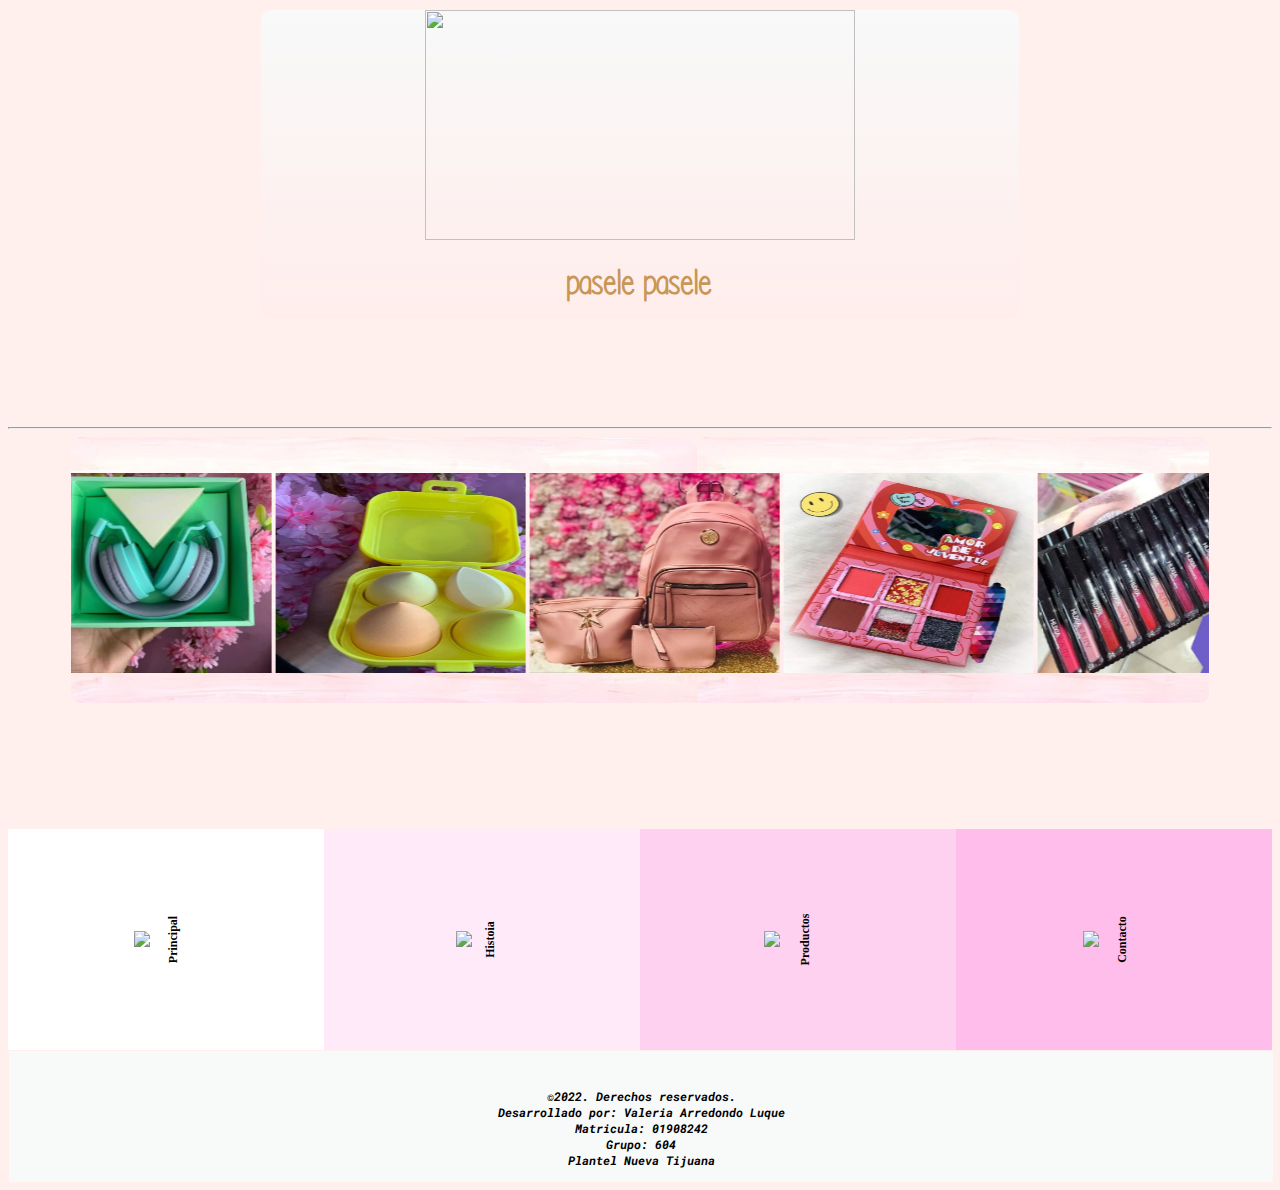
==== index.html @ 8d79f017 "Add files via upload" ====
<html>
	<head>
		<title>Cosmetics LG</title>
			<link rel="shortcut icon" href="cosmetic.jpg">
			<link rel="stylesheet" href="estilos.css">
			<link rel="preconnect" href="https://fonts.googleapis.com">
			<link rel="preconnect" href="https://fonts.gstatic.com" crossorigin>
			<link href="https://fonts.googleapis.com/css2?family=Roboto+Mono:wght@200;400&display=swap" rel="stylesheet">
	</head>
	<body>
	<center>
		<div class="div1">
				<img class="logo" src="Cosmetic2.png">
		<h1 id="fuente-Please_write_me_a_song">
			pasele pasele
		</h1>
		</div>
	</center>
		<br>
		<br>
		<br>
		<br>
		<br>
		<hr>
		<div class="div6">
		<marquee behavior="alternate">
		<br>
		<br>
			<img class="cole" src="audifonos3.jpg">
			<img class="cole" src="esponjas.jpg">
			<img class="cole" src="bolsa.jpg">
			<img class="cole" src="blush.jpg">
			<img class="cole" src="labiales3.jpg">
			<img class="cole" src="rubor.jpg">
			<img class="cole" src="broncer.jpg">
			<img class="cole" src="sombras.jpg">
			<img class="cole" src="sombrast.jpg">
			<img class="cole" src="colores.jpg">
			<img class="cole" src="labial.jpg">
		</marquee>
		</div>
		<br>
		<br>
		<br>
		<br>
		<br>
		<br>
		<br>
		<tr>
		<center>
		<div class="navegacion">
		
			<div  class="navegacion-item"><A href="index.html"><img src=principal.png></A><p class="navegacion-titulo">Principal</p></div>
			<div  class="navegacion-item"><A href="historia.html"><img src=historia.png></A><p class="navegacion-titulo">Histoia</p></div>
			<div  class="navegacion-item"><A href="productos.html"><img src=productos.png></A><p class="navegacion-titulo">Productos</p></div>
			<div  class="navegacion-item"><A href="contacto.html"><img src=contacto.png></A><p class="navegacion-titulo">Contacto</p></div>
		</div>
		<div class="div5">
		<p id="fuente-google">
			&copy;2022. Derechos reservados. <br>
			Desarrollado por: Valeria Arredondo Luque<br>
			Matricula: 01908242<br>
			Grupo: 604 <br>
			Plantel Nueva Tijuana
		</p>
		</div>
		</center>
	</body>
</html>
---- estilos.css ----
body{
	background: #FFF0EE;
}
h1{
	font-size:35px;
	font-style:Times new roman;
	text-align:center;
	color: #C89655;
	}
	
p{
	font-size:12px;
	font-style:Tahoma;
	text-align:center;
	color: #000000;
	}
	
table{
	border-style: dotted;
	border: 2; 
	width: 90%;
	height: 60%;
	border-color: #D7A965;
}

td{
	background-color: #F7EBEF;
	text-align: center;
}

th{
	background-color: #FAE1EA;
	width:25%;
}

/*codigo tabla transparente*/
.sin{
	border-style: transparent;
	border: 0;
	background-color: transparent;
}

/*codigo contacto*/
.minion{
	border-style: dotted;
	border: 1; 
	width:40%;
	height: 60%;
	border-color: #D7A965;
}

/*codigo imagen producto*/
.img{
	width: 200px;
	height: 150px;
}

/*codigo imagen producto*/
.img1{
	width: 170px;
	height: 120px;
}

/*codigo imagen productoSSSSSS*/
.img3{
	width: 300px;
	height: 250px;
}

/*codigo para imagenes que se mueven en principal*/
.cole{
	width: 250px;
	height: 200px;
}

/*codigo logo*/
.logo{
	width: 430px;
	height: 230px;
}

/*codigo historia viñetas*/
.shrek{
	font-size: 30px;
	font-style:Tahoma;
	text-align:center;
	color: #5F4C0B;
	font-weight: bold;
}

/*viñetas*/
.paco{
	list-style-type: square;
	list-style-position: inside;
}
	
/*codigo historia*/
.yo{
	font-size: 20px;
	font-style: Calibri;
	text-align:center;
	color: #5F4C0B;
}

/*codigo paginas sec*/
.pocoyo{
	font-size: 25px;
	font-style: Calibri;
	text-align:center;
	color: #5F4C0B;
}

/*codigo encabezado*/
.div1{
	border: 0px groove #F8F9F9;
	border-radius: 10px;
	margin-top: 10px;
	margin-right: 10px;
	margin-bottom: 10px;
	margin-left: 10px;
	background: linear-gradient(to bottom, #F8F9F9, #FFEDEB);
	text-align: center;
	left: 10px;
	top: 10px;
	width: 60%;
	height: 35%;
	color: #000000;
}

/*producto*/
.div2{
	border: 0px solid #D4AC0D;
	background: #FADBD8;
	text-align: center;
	width:100%;
	height: 45%;
	color: #000000;
	padding-top: 10px;
	padding-right: 0px;
	padding-bottom: 10 px;
	padding-left: 80px;
}

/*cosa de abajo de hipervinculos*/
.div3{
	border: 0px solid #FDEDEC;
	background: #FFE1DF ;
	text-align: center;
	width:100%;
	height: 20%;
	color: #000000;
	padding-top: 25px;
	padding-left: 50px;
}

/*cosa de contacto*/
.div4{
	border: 0px solid #D4AC0D;
	background: #FADBD8;
	text-align: center;
	width:40%;
	height: 45%;
	color: #000000;
	font-size: large;
	font-weight: bold;
	text-align: center;
	padding-top: 25px;
	padding-left: 10%;
}

/*datos mios*/
.div5{
	border: 0px solid #E5E7E9;
	background: #F8F9F9;
	text-align: center;
	width: 100%;
	height: 12%;
	color: #000000;
	background-color: #F8F9F9;
	font-size: large;
	font-weight: bold;
	text-align: center;
	font-family: "Tahoma", gadget, sans-serif;
	font-style: italic;
	margin-top: 1px;
	margin-left: 1px;
	padding-top: 2%;
}

/*marquesina*/
.div6{
	background: url("sepalabola.jpeg");
	border: 0px groove #E5E7E9;
	border-radius: 10px;
	margin: auto;
	width: 90%;
	height: 30%;
	}

	/*historia*/
.div7{
	border: 0px groove #F8F9F9;
	border-radius: 10px;
	margin-top: 0px;
	margin-right: 0px;
	margin-bottom: 0px;
	margin-left: 0px;
	background: #FFFFFF;
	text-align: center;
	left: 10px;
	top: 10px;
	width: 60%;
	height: 70%;
	padding-top: 10px;
	padding-right: 0px;
	padding-bottom: 10 px;
}

/*productosss*/
.div9{
	border: 0px solid #D4AC0D;
	background: #FADBD8;
	text-align: center;
	width:100%;
	height: 60%;
	color: #000000;
	padding-top: 10px;
	padding-right: 0px;
	padding-bottom: 10 px;
	padding-left: 80px;
}


.div10{
	width: 100%;
	height: 45%;
	background: #FADBD8;
}

/*caja producto*/
.caja{
	height: 300px;
	width: 250px;
	border: 1px solid #F7EBEF;
	background: #F7EBEF;
	margin: 5px;
	color: #000000;
	text-align: center;
	font-family: "Tahoma", sans-serif;
	display: inline-block;
}

.caja:hover{
		/*colocar sombra*/
		/*x y radio color*/
	box-shadow: 0 0 10px #D7A965;
		/*cambiar tamaño*/
	transform: scale(1.3);
}

.caja-texto{
	padding-bottom: 5px;
	padding-top: 2px;
	font-size: 25px;
	font-weight: bold;
}

.texto-adicional{
	padding-top: 5px;
	font-size: 20px;
}

/*caja mas pequeña hipervinculo*/
.caja1{
	height: 200px;
	width: 180px;
	border: 1px solid #F7EBEF;
	background: #F7EBEF;
	margin: 5px;
	color: #000000;
	text-align: center;
	font-family: "Tahoma", sans-serif;
	display: inline-block;
}

.caja1:hover{
		/*colocar sombra*/
		/*x y radio color*/
	box-shadow: 0 0 10px #D7A965;
		/*cambiar tamaño*/
	transform: scale(1.3);
}

.caja-texto1{
	padding-bottom: 5px;
	padding-top: 2px;
	font-size: 20px;
	font-weight: bold;
}

.texto-adicional1{
	padding-top: 5px;
	font-size: 15px;
}

.caja2{
	height: 300px;
	width: 320px;
	border: 1px solid #F7EBEF;
	background: #F7EBEF;
	margin: 5px;
	color: #000000;
	padding: 5px;
	text-align: center;
	font-family: "Tahoma", sans-serif;
	display: inline-block;
}

.caja2:hover{
		/*colocar sombra*/
		/*x y radio color*/
	box-shadow: 0 0 10px #D7A965;
		/*cambiar tamaño*/
	transform: scale(1.3);
}

@font-face{
	font-family:"mifuente";
	src: url(Please_write_me_a_song.ttf)
}

#fuente-Please_write_me_a_song{
	font-family:"mifuente";
}

#fuente-google{
	font-family: 'Roboto Mono', monospace;
}

.navegacion{
	display:flex; 
	height: 25%;
}

.navegacion-item{
	flex: 1;
	color: #fff;
	font-weight: bold;
	font-size: 15 px;
	display: flex;
	justify-content: center;
	align-items: center;
	transition;flex-grow 0.2s;
}

.navegacion-item:hover{
	flex-grow: 10;
}


.navegacion-item:hover .navegacion-titulo{
	transform: rotate (0);
}

.navegacion-item:nth-child(1){
	background: #FFFFFF ;
}

.navegacion-item:nth-child(2){
	background: #FFEAF9  ;
}

.navegacion-item:nth-child(3){
	background: #FED1F1  ;
}

.navegacion-item:nth-child(4){
	background:#FFBDEC   ;
}

.navegacion-titulo{
	margin:0;
	transform:rotate(-90deg);
	transition:transform 0.2s 0.2s;
]
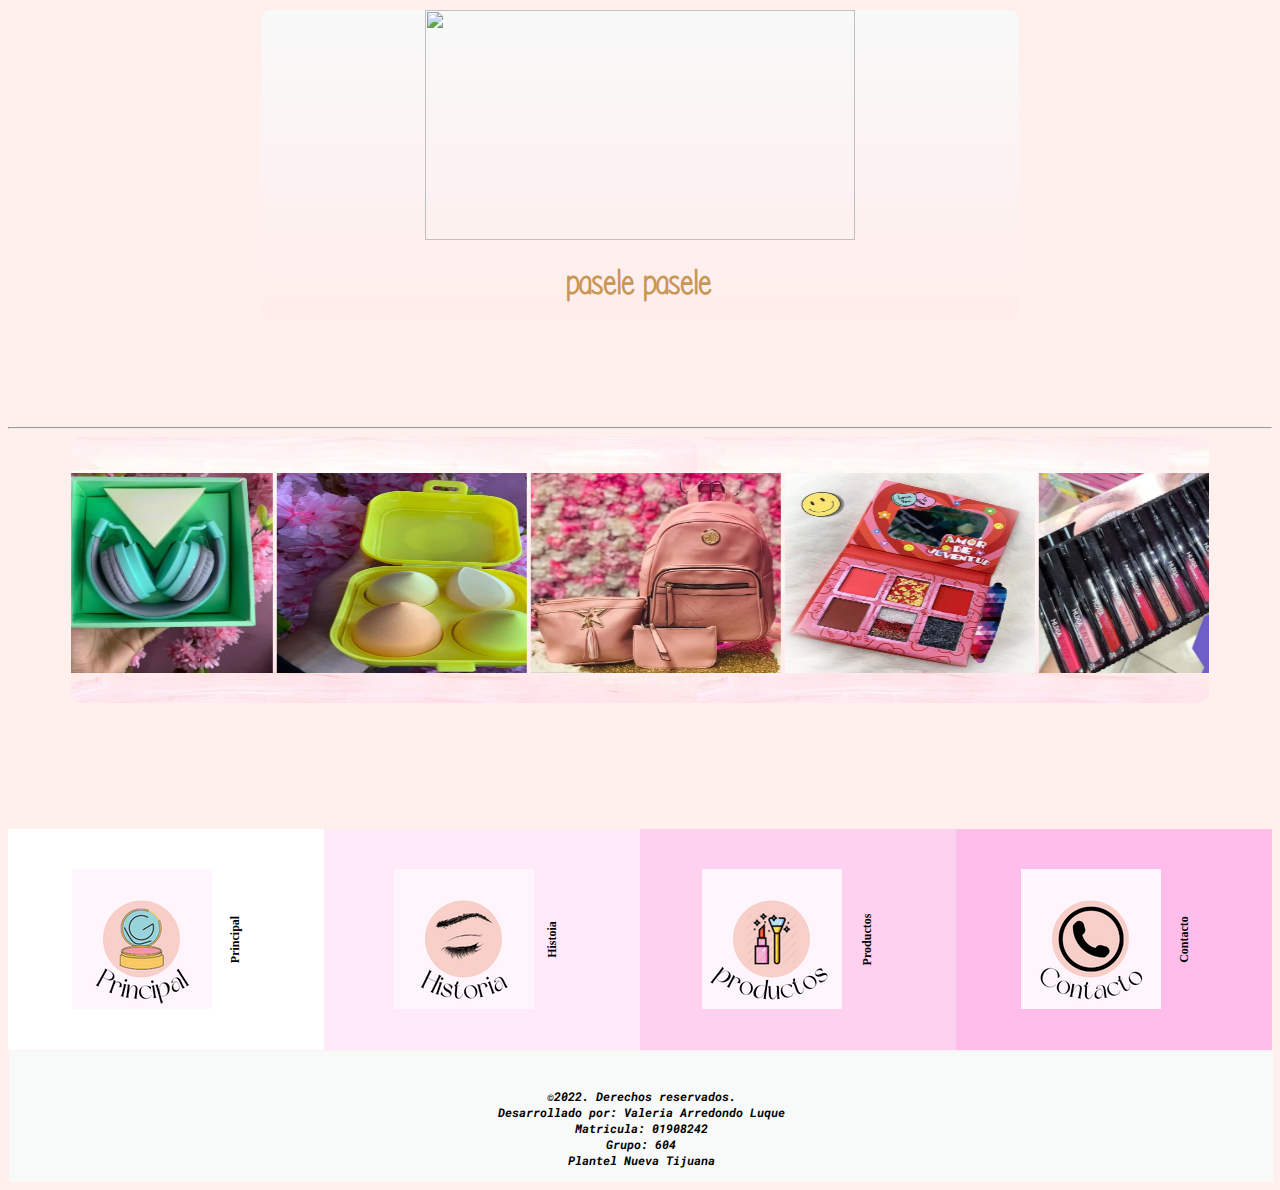
==== commit 573f5a10: "Update index.html" ====
--- a/index.html
+++ b/index.html
@@ -1,7 +1,7 @@
 <html>
 	<head>
 		<title>Cosmetics LG</title>
-			<link rel="shortcut icon" href="cosmetic.jpg">
+			<link rel="shortcut icon" href="Cosmetic.jpg">
 			<link rel="stylesheet" href="estilos.css">
 			<link rel="preconnect" href="https://fonts.googleapis.com">
 			<link rel="preconnect" href="https://fonts.gstatic.com" crossorigin>
@@ -50,10 +50,10 @@
 		<center>
 		<div class="navegacion">
 		
-			<div  class="navegacion-item"><A href="index.html"><img src=principal.png></A><p class="navegacion-titulo">Principal</p></div>
-			<div  class="navegacion-item"><A href="historia.html"><img src=historia.png></A><p class="navegacion-titulo">Histoia</p></div>
-			<div  class="navegacion-item"><A href="productos.html"><img src=productos.png></A><p class="navegacion-titulo">Productos</p></div>
-			<div  class="navegacion-item"><A href="contacto.html"><img src=contacto.png></A><p class="navegacion-titulo">Contacto</p></div>
+			<div  class="navegacion-item"><A href="index.html"><img src=Principal.png></A><p class="navegacion-titulo">Principal</p></div>
+			<div  class="navegacion-item"><A href="historia.html"><img src=Historia.png></A><p class="navegacion-titulo">Histoia</p></div>
+			<div  class="navegacion-item"><A href="productos.html"><img src=Productos.png></A><p class="navegacion-titulo">Productos</p></div>
+			<div  class="navegacion-item"><A href="contacto.html"><img src=Contacto.png></A><p class="navegacion-titulo">Contacto</p></div>
 		</div>
 		<div class="div5">
 		<p id="fuente-google">
@@ -66,4 +66,4 @@
 		</div>
 		</center>
 	</body>
-</html>+</html>
